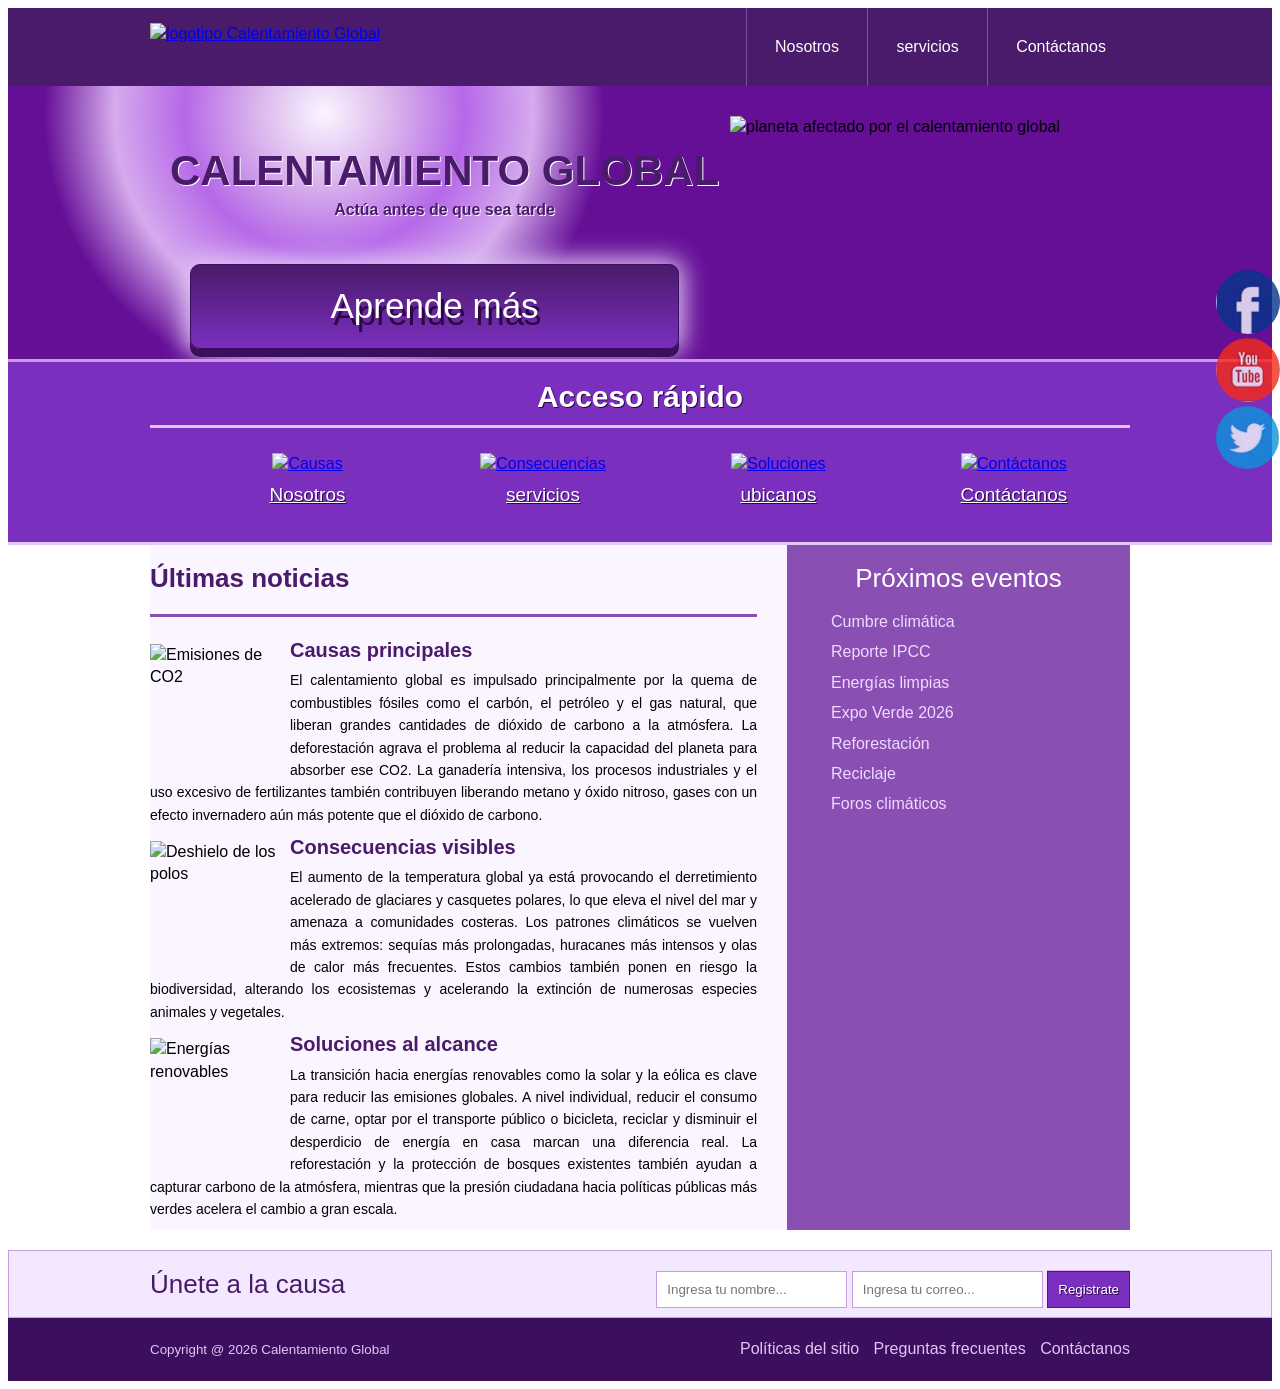
==== index.html @ b34f8cce "Change image file extensions from .png to .PNG" ====
<!DOCTYPE html>
<html lang="es">
<head> 
	<meta charset="UTF-8">
	<title>Calentamiento Global - Actúa Ahora</title>
    <link rel="stylesheet" href="estilo.css">
</head>
<body>
 <header class="encabezado" role="banner">
 	<div class="contenedor">
 		<a href="https://www.contacto@calentamientoglobal.org" class="logo">
 			<img src="imagen/logo-tierra.PNG" alt="logotipo Calentamiento Global">
 		</a>
 		<nav role ="navigation">
 			<ul>
 				<li><a href="nosotros.html">Nosotros</a></li>
 				<li><a href="servicios.html">servicios</a></li>
 				<li><a href="contactanos.html">Contáctanos</a></li>
 			</ul>
 		</nav>
 	</div>
 </header>
 <!--fin-->
 <div class="presentacion">
 	<div class="contenedor">
 		<div class="introduccion-presentacion">
 			<h1>CALENTAMIENTO GLOBAL <br><span>Actúa antes de que sea tarde</span></h1>
 			<a href="https://enciclovida.mx" class="aprender-mas">Aprende más</a>
 		</div>
 		<img src="imagen/planeta-calor.PNG" alt="planeta afectado por el calentamiento global">
 	</div>
 </div> 
    <!-- fin de presentacion-->
 <section class="acceso-rapido">
 		<div class="contenedor">
 			<h2>Acceso rápido</h2>
              <ul>
                
 				<figure>
 					<a href="nosotros.html"><img src="imagen/icono-causas.jpg" alt="Causas"></a>
 					<figcaption><h3><a href="nosotros.html">Nosotros</a></h3></figcaption>
 				</figure>
 				<figure>
 					<a href="servicios.html"><img src="imagen/icono-consecuencias.jpg" alt="Consecuencias"></a>
 					<figcaption><h3><a href="servicios.html">servicios</a></h3></figcaption>
 				</figure>
 				<figure>
 					<a href="ubicanos.html"><img src="imagen/icono-soluciones.jpg" alt="Soluciones"></a>
 					<figcaption><h3><a href="ubicanos.html">ubicanos</a></h3></figcaption>
 				</figure>
 				<figure>
 					<a href="contactanos.html"><img src="imagen/icono-contacto.jpg" alt="Contáctanos"></a>
 					<figcaption><h3><a href="contactanos.html">Contáctanos</a></h3></figcaption>
 				</figure>
                </ul>
 		</div>
 	</section>  
    <!-- ---------fin -->
 	<div class="bloque-contenido">
 		<div class="contenedor">
 			<main class="articulos" role="main">
 				<h2>Últimas noticias</h2>
 				<article>
 					<img src="imagen/emisiones.PNG" alt="Emisiones de CO2">
 					<h1><a href="#">Causas principales</a></h1>
 					<p>El calentamiento global es impulsado principalmente por la quema de combustibles fósiles como el carbón, el petróleo y el gas natural, que liberan grandes cantidades de dióxido de carbono a la atmósfera. La deforestación agrava el problema al reducir la capacidad del planeta para absorber ese CO2. La ganadería intensiva, los procesos industriales y el uso excesivo de fertilizantes también contribuyen liberando metano y óxido nitroso, gases con un efecto invernadero aún más potente que el dióxido de carbono.
 					</p>
 				</article>
 				<article>
 					<img src="imagen/deshielo.PNG" alt="Deshielo de los polos">
 					<h1><a href="#">Consecuencias visibles</a></h1>
 					<p>El aumento de la temperatura global ya está provocando el derretimiento acelerado de glaciares y casquetes polares, lo que eleva el nivel del mar y amenaza a comunidades costeras. Los patrones climáticos se vuelven más extremos: sequías más prolongadas, huracanes más intensos y olas de calor más frecuentes. Estos cambios también ponen en riesgo la biodiversidad, alterando los ecosistemas y acelerando la extinción de numerosas especies animales y vegetales.
 					</p>
 				</article>
 				<article>
 					<img src="imagen/energia-limpia.PNG" alt="Energías renovables">
 					<h1><a href="#">Soluciones al alcance</a></h1>
 					<p>La transición hacia energías renovables como la solar y la eólica es clave para reducir las emisiones globales. A nivel individual, reducir el consumo de carne, optar por el transporte público o bicicleta, reciclar y disminuir el desperdicio de energía en casa marcan una diferencia real. La reforestación y la protección de bosques existentes también ayudan a capturar carbono de la atmósfera, mientras que la presión ciudadana hacia políticas públicas más verdes acelera el cambio a gran escala.
 					</p>
 				</article>
 			</main>
            <aside class="complementario" role="complementary">
         <h2>Próximos eventos</h2>
         <ul>
            <li><a href="#">Cumbre climática</a></li>
            <li><a href="#">Reporte IPCC </a></li>
            <li><a href="#">Energías limpias </a></li>
            <li><a href="#">Expo Verde 2026 </a></li>
            <li><a href="#">Reforestación </a></li>
            <li><a href="#">Reciclaje </a></li>
            <li><a href="#">Foros climáticos </a></li>
         </ul>
      </aside>
     </div>
 	</div> 
<!-- FIN DE BLOQUE-CONTENIDO -->
<section class="suscripcion">
    <div class="contenedor">
        <h2>Únete a la causa</h2>
        <form action="#">
            <input type="text" name="nombre" placeholder="Ingresa tu nombre..." required>
            <input type="email" name="email" placeholder="Ingresa tu correo..." required>
            <input type="submit" name="valor" value="Registrate">
        </form>
    </div>
</section> <!-- FIN SUSCRIPCION -->
<footer class="piedepagina" role="contentinfo">
    <div class="contenedor">
        <small>Copyright @ 2026 Calentamiento Global</small>
        <nav>
            <ul>
                <li><a href="#">Políticas del sitio</a></li>
                <li><a href="#">Preguntas frecuentes</a></li>
                <li><a href="#">Contáctanos</a></li>
            </ul>
        </nav>
    </div>
</footer>
           <!--  fin pie de pagina  -->
<div class="social">
    <a href="#" title="FaceBook"><img src="imagen/face.jpg" alt="facebook"></a>
    <a href="#" title="Youtube"><img src="imagen/you.jpg" alt="youtube"></a>
    <a href="#" title="twitter"><img src="imagen/twit.jpg" alt="twitter"></a>
</div>
  <!--  fin social -->
</body>
</html>
---- estilo.css ----
*{
box-sizing:border-box;
}
body{
font-size:16px;
font-family: arial,helveltica,sans-serif;
line-height: 1.4em; 
}

.contenedor{
    width: 980px;
    margin: 0 auto;
}

/* ---- ENCABEZADO ---- */
.encabezado{ 
background: #4a1a6b; 
overflow: hidden;
}
.logo{
    float: left;
   position: relative;
    top: 15px; 
}
.logo img{
    height: 50px;
    width: auto;
}
.encabezado nav{ 
float: right; 
}
.encabezado nav ul{ 
margin: 0;
padding: 0;
list-style: none;
}
.encabezado nav ul li{ 
display: inline-block;
margin-right: -4px;
}
.encabezado nav ul li a{ 
display: block;
color: #fff;
padding: 28px;
border-left: 1px solid #7a4ea3;
text-decoration: none;
}
.encabezado nav ul li a:hover{ 
background: #6e3aa0;
}
/*------------------------------------
PRESENTACION
-------------------------------------*/ 
.presentacion{
  background: radial-gradient(280px at 25% 10%, #faf5ff, #d9b3ec,#B668E8, #D5ABED, #650F96);
  overflow: hidden;
  border-bottom: 3px solid #c79de0; 
}  
.introduccion-presentacion{
    float: left;
}
.introduccion-presentacion h1{
    color: #4a1a6b;
    font-size: 2.625em;
    text-shadow: 1px 1px 0px #fff;
    text-align: center;
    margin-top: 70px;
    margin-bottom: 40px;
    margin-left: 20px;
   line-height: 0.7em;
} 
.introduccion-presentacion h1 span{
    color: #4a1a6b;
    font-size: 0.38em;
}
/*------------ aprender mas ------------*/
a.aprender-mas{
    font-size: 2.1875em;
    border: 1px solid #3b0f5e;
    padding: 30px 50px;
    display: block;
    text-align: center;
    margin: 10px 40px;
    color: #fff;
    text-decoration: none;
    text-shadow: 3px 7px 0 #2a0845;
    border-radius: 10px;
    background: linear-gradient(to top, #7b2fbe, #4a1a6b);
    box-shadow: 0 8px 0 0 #3b0f5e,
                0 0 25px 5px #e0c6f5;
} 
a.aprender-mas:hover{
    box-shadow: 0 0 25px 5px #4a1a6b;
}
.presentacion img{
    float: right;
    position: relative;
    top: 30px;
    width: 400px;
    height: auto;
}
/*------------Acceso-rapido------------*/
.acceso-rapido{
    background: #7b2fbe;
    overflow: hidden;
    border-bottom: 3px solid #e0c6f5;
}
.acceso-rapido h2 {
    color: #fff;
    font-size: 1.87em;
    text-shadow: 1px 1px 0 #2a0845;
    text-align: center;
    border-bottom: 3px solid #e0c6f5;
    padding-bottom: 16px;
}
.acceso-rapido figure{
    display: inline-block;
    text-align: center;
    width: 25%;
    margin: 0 -4px 0 0;
    padding: 0px;
}
.acceso-rapido figure img{
    width: 130px;
    height: 130px;
    object-fit: cover;
}
.acceso-rapido h3{
   font-size: 1.1875em;
    margin-top: 9px;
    margin-bottom: 20px; 
}
.acceso-rapido h3 a{
    color: #fff;
    text-shadow: 1px 1px 0 #2a0845;
    font-weight: normal;
}
.acceso-rapido h3 a:hover{
    text-decoration: none;
}
/*---------bloque contenido----------*/
.bloque-contenido{
    overflow: hidden;
}
.bloque-contenido .contenedor{
    display: table;
}
.articulos {
    background: #faf5ff;
    width: 65%;
  display: table-cell;
  padding-right: 30px;
}
.articulos article{
    margin-bottom: 10px;
}
.articulos h2{
    color: #4a1a6b;
    font-size: 1.625em;
    border-bottom: 3px solid #8a4fb3;
    padding-bottom: 25px;
}
.articulos img{
    float: left;
    margin-right: 10px;
    position: relative;
    top: 5px;
    width: 130px;
    height: 130px;
    object-fit: cover;
}
.articulos article h1{
    font-size: 1.25em;
    margin: 8px 0 8px 0;
}
.articulos article h1 a{
    color: #4a1a6b;
    text-decoration: none;
}
.articulos article h1 a:hover{
    text-decoration: underline;
}
.articulos article p{
    margin: 0;
    text-align: justify;
    font-size: 0.875em;
}
.complementario{
    background: #8a4fb3;
    width: 35%; 
    display: table-cell; 
    padding: 0 20px 20px;
}
.complementario h2{
    font-size: 1.625em;
    color: #fff;
    font-weight: normal;
    text-align: center;
}
.complementario ul{
    margin: 0;
    padding: 0;
    list-style: none;
}
.complementario ul li{
    background: url("imagen/icon.png") no-repeat left center;
    padding-left: 24px;
    margin-bottom: 8px;
}
.complementario ul li a{
    color: #f0d9ff;
    text-decoration: none;
}
.complementario ul li a:hover{
    color: #ffe0ff;
    text-decoration: underline;
}
/***********************************************************************/
/************** suscripcion */
.suscripcion{
    overflow: hidden;
    border: 1px solid #c79de0;
    background: #f3e8ff;
    margin-top: 20px;
}
.suscripcion h2{
    float: left;
    font-size: 1.625em;
    color: #4a1a6b;
    font-weight: normal;
}
.suscripcion form{
    float: right;
    position: relative;
    top: 20px;
}
.suscripcion form input{
    border: 1px solid #c79de0;
    padding: 10px;
}
.suscripcion form input[type="submit"]{
    border: 1px solid #4a1a6b;
    padding: 10px;
    background: #7b2fbe;
    color: #fff;
    text-shadow: 1px 1px 0 #2a0845;
    box-shadow: 0 -1px 0px 0 #d9b3ec;
}
.suscripcion form input[type="submit"]:hover{
    background: #6e3aa0;
}
/***********pie de pagina**************/
.piedepagina{
    background: #3b0f5e;
    padding: 20px 0;
}
.piedepagina .contenedor{
    display: table;
}
.piedepagina small{
    display: table-cell;
    color: #e0c6f5;
}
.piedepagina nav{
    display: table-cell;
    text-align: right;
}
.piedepagina nav ul{
    margin: 0;
    padding: 0;
    list-style: none;
}
.piedepagina nav ul li{
    display: inline-block;
    padding-left: 10px;
}
.piedepagina nav ul li a{
    color: #e0c6f5;
    text-decoration: none;
}
.piedepagina nav ul li a:hover{
    color: #f8d7ff;
    text-decoration: underline;
}
/*************Redes sociales***************/
.social{
    position: fixed;
    top: 30%;
    right: 0;
}
.social a{
    display: block;
    margin-bottom: 4px;
    opacity: 0.8;
}
.social a:hover{
    opacity: 1;
}
.social img{
    border-radius: 50%;
    display: block;
}
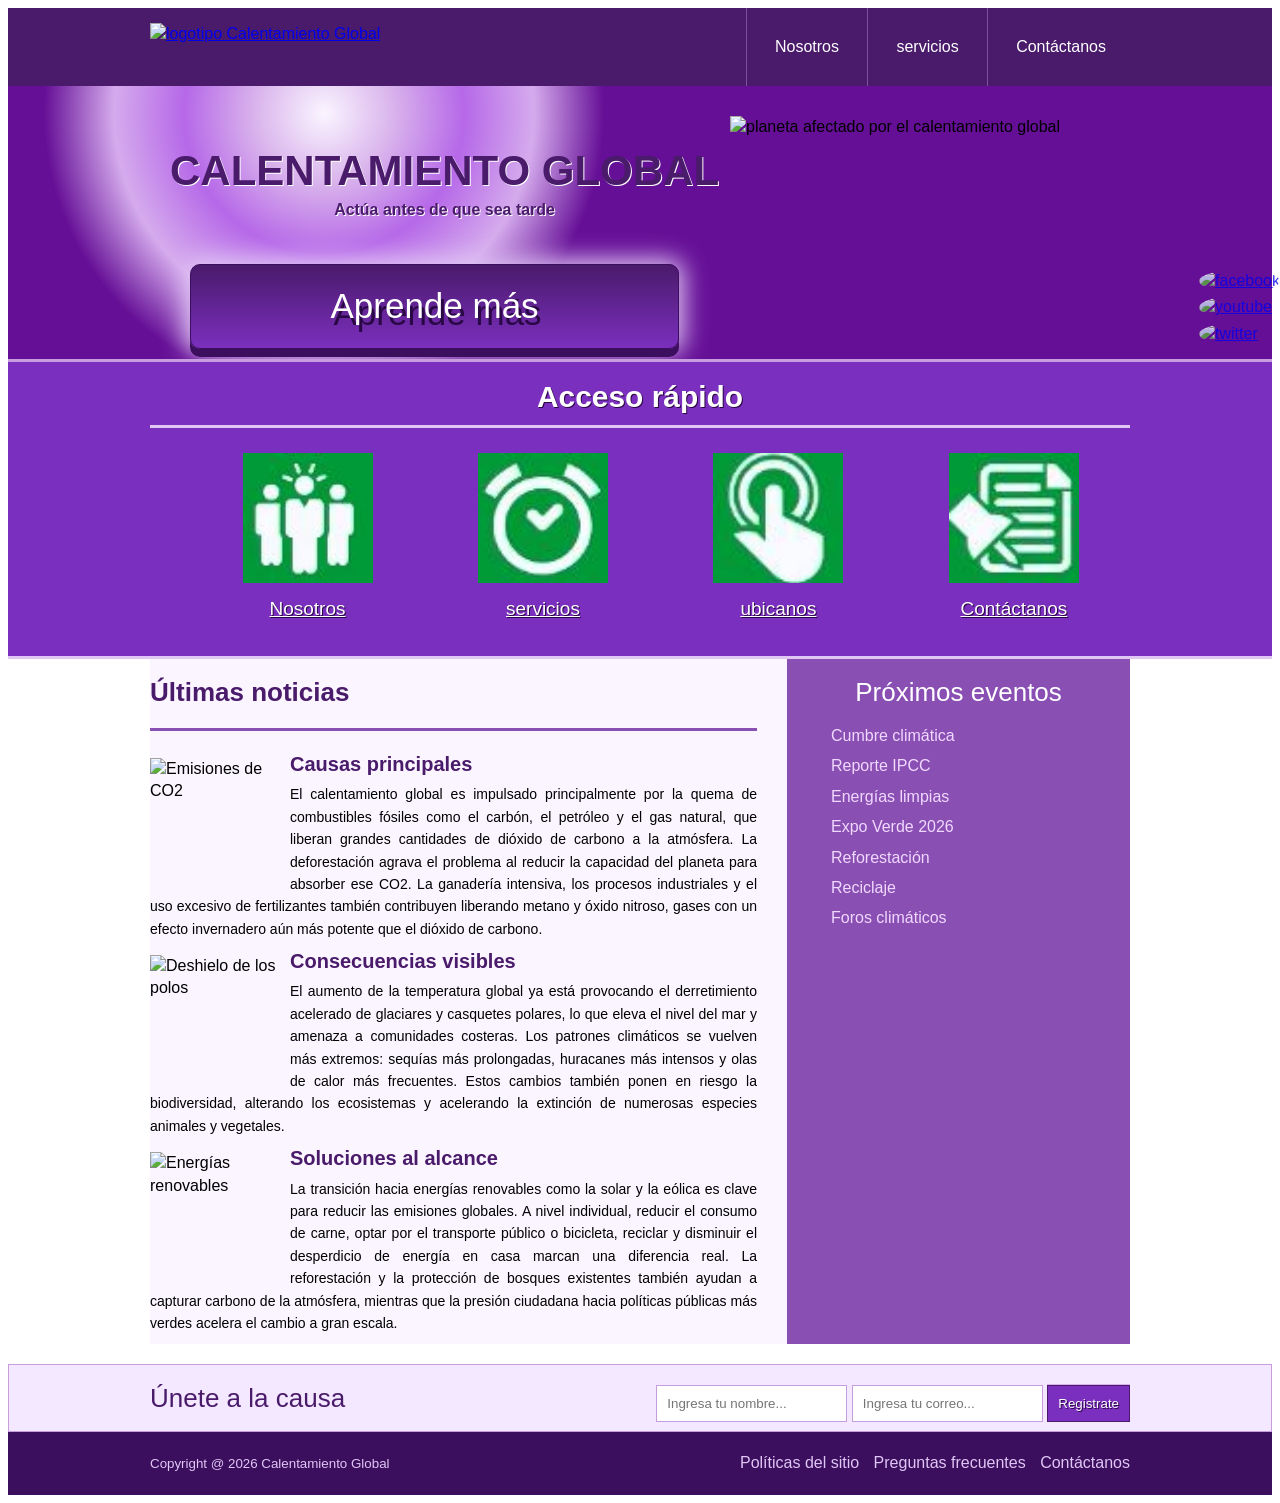
==== commit 551fcdb9: "Update image file extensions from .jpg to .JPG" ====
--- a/index.html
+++ b/index.html
@@ -37,19 +37,19 @@
               <ul>
                 
  				<figure>
- 					<a href="nosotros.html"><img src="imagen/icono-causas.jpg" alt="Causas"></a>
+ 					<a href="nosotros.html"><img src="imagen/icono-causas.JPG" alt="Causas"></a>
  					<figcaption><h3><a href="nosotros.html">Nosotros</a></h3></figcaption>
  				</figure>
  				<figure>
- 					<a href="servicios.html"><img src="imagen/icono-consecuencias.jpg" alt="Consecuencias"></a>
+ 					<a href="servicios.html"><img src="imagen/icono-consecuencias.JPG" alt="Consecuencias"></a>
  					<figcaption><h3><a href="servicios.html">servicios</a></h3></figcaption>
  				</figure>
  				<figure>
- 					<a href="ubicanos.html"><img src="imagen/icono-soluciones.jpg" alt="Soluciones"></a>
+ 					<a href="ubicanos.html"><img src="imagen/icono-soluciones.JPG" alt="Soluciones"></a>
  					<figcaption><h3><a href="ubicanos.html">ubicanos</a></h3></figcaption>
  				</figure>
  				<figure>
- 					<a href="contactanos.html"><img src="imagen/icono-contacto.jpg" alt="Contáctanos"></a>
+ 					<a href="contactanos.html"><img src="imagen/icono-contacto.JPG" alt="Contáctanos"></a>
  					<figcaption><h3><a href="contactanos.html">Contáctanos</a></h3></figcaption>
  				</figure>
                 </ul>
@@ -118,9 +118,9 @@
 </footer>
            <!--  fin pie de pagina  -->
 <div class="social">
-    <a href="#" title="FaceBook"><img src="imagen/face.jpg" alt="facebook"></a>
-    <a href="#" title="Youtube"><img src="imagen/you.jpg" alt="youtube"></a>
-    <a href="#" title="twitter"><img src="imagen/twit.jpg" alt="twitter"></a>
+    <a href="#" title="FaceBook"><img src="imagen/face.JPG" alt="facebook"></a>
+    <a href="#" title="Youtube"><img src="imagen/you.JPG" alt="youtube"></a>
+    <a href="#" title="twitter"><img src="imagen/twit.JPG" alt="twitter"></a>
 </div>
   <!--  fin social -->
 </body>
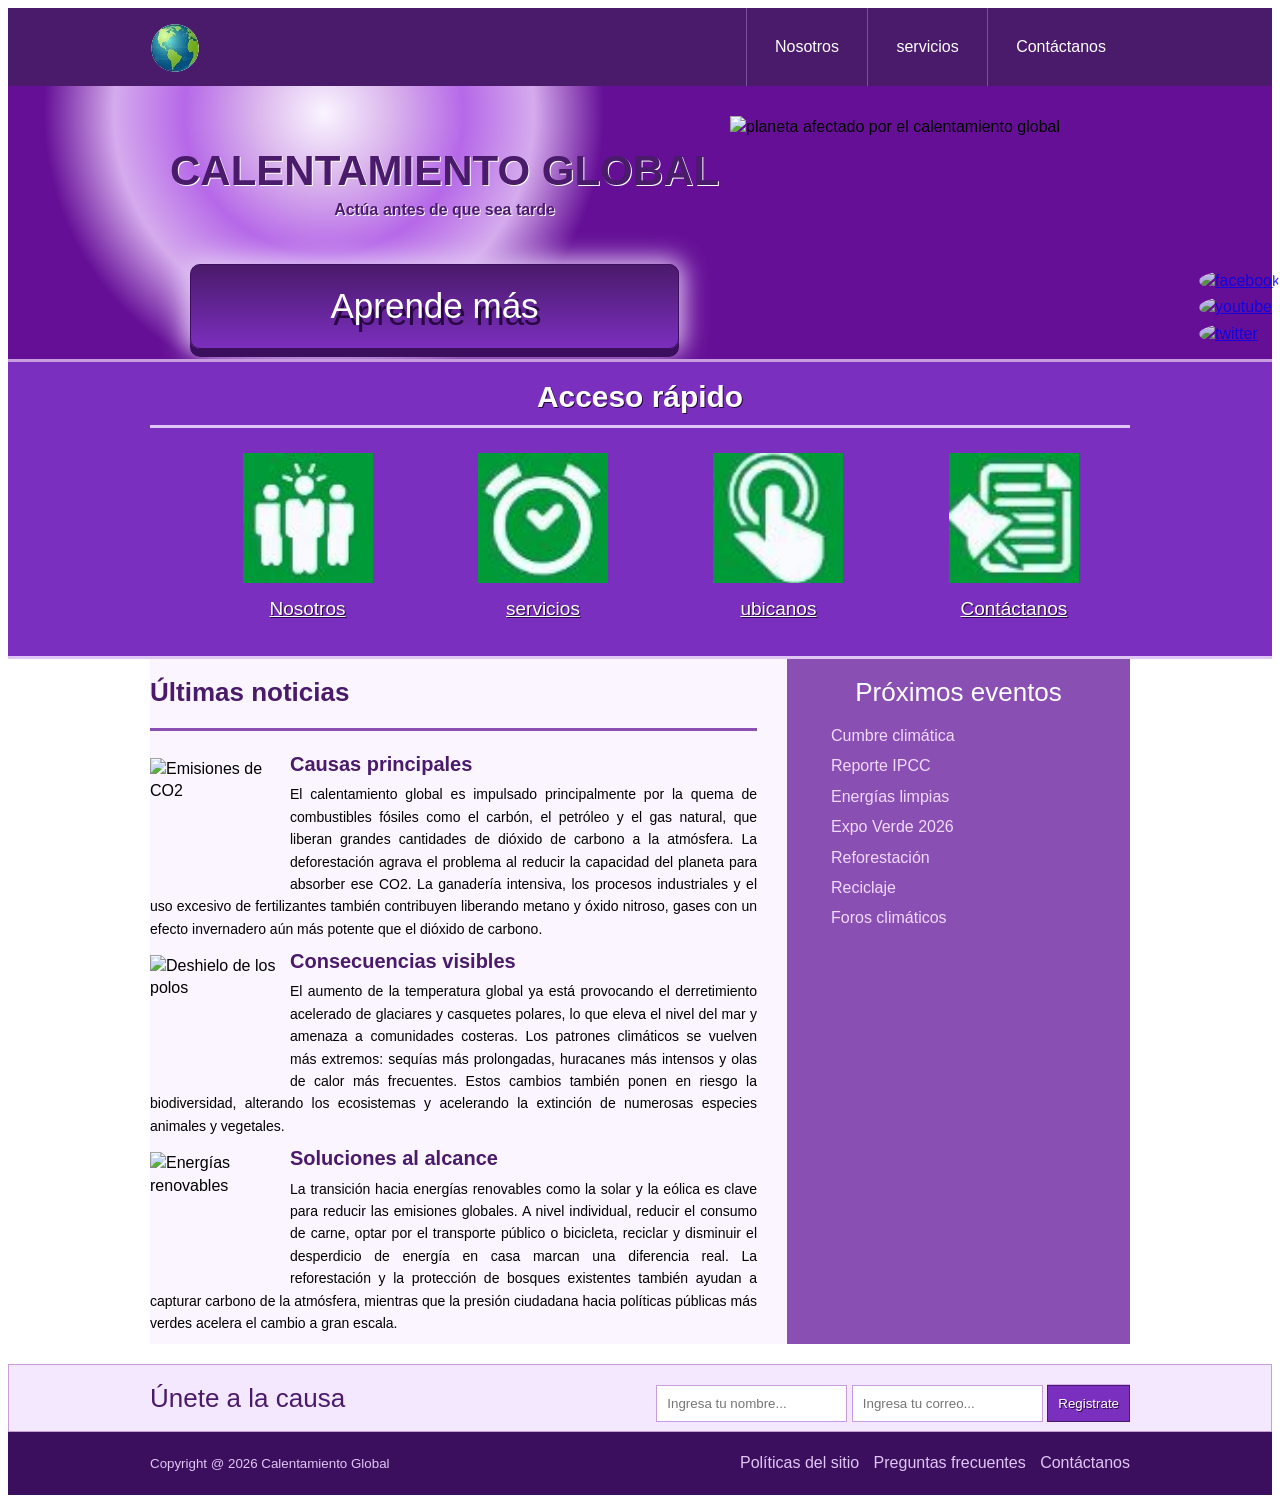
==== commit 683d330a: "Fix image file extension from .PNG to .png" ====
--- a/index.html
+++ b/index.html
@@ -9,7 +9,7 @@
  <header class="encabezado" role="banner">
  	<div class="contenedor">
  		<a href="https://www.contacto@calentamientoglobal.org" class="logo">
- 			<img src="imagen/logo-tierra.PNG" alt="logotipo Calentamiento Global">
+ 			<img src="imagen/logo-tierra.png" alt="logotipo Calentamiento Global">
  		</a>
  		<nav role ="navigation">
  			<ul>
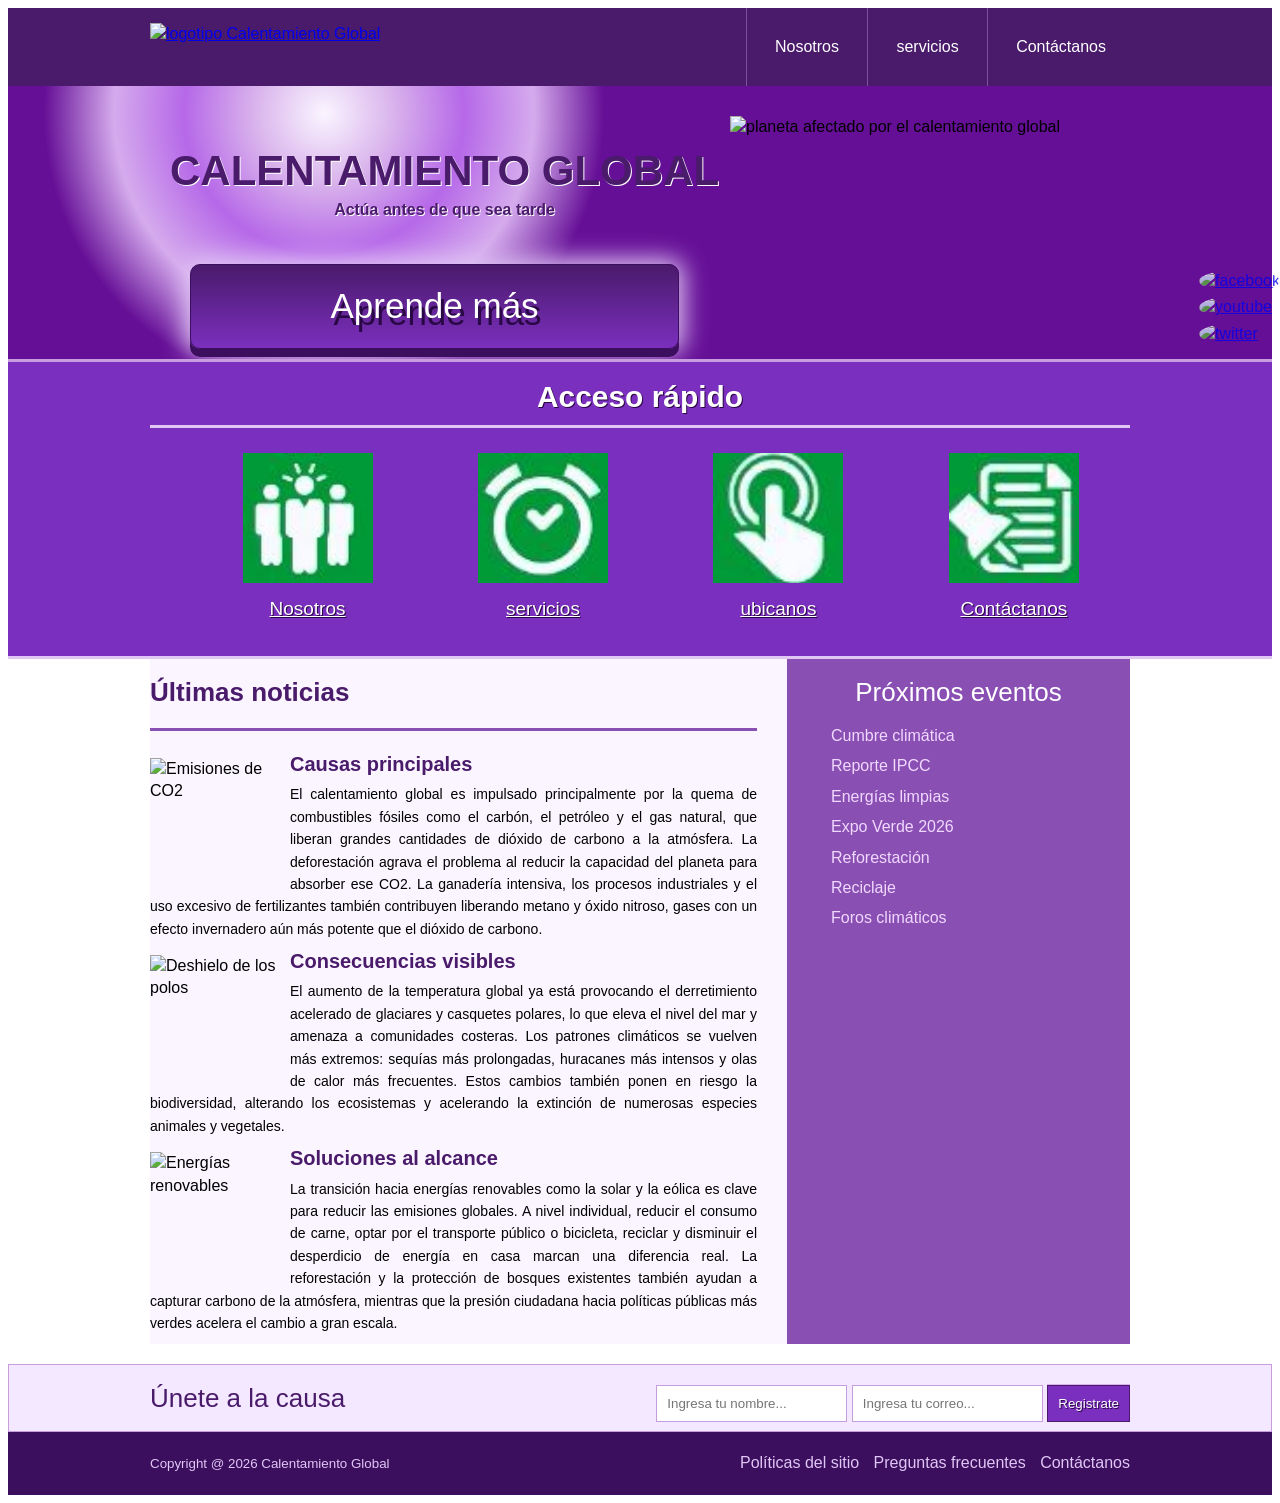
==== commit 5eb09290: "Fix logo image file extension to uppercase PNG" ====
--- a/index.html
+++ b/index.html
@@ -9,7 +9,7 @@
  <header class="encabezado" role="banner">
  	<div class="contenedor">
  		<a href="https://www.contacto@calentamientoglobal.org" class="logo">
- 			<img src="imagen/logo-tierra.png" alt="logotipo Calentamiento Global">
+ 			<img src="imagen/logo-tierra.PNG" alt="logotipo Calentamiento Global">
  		</a>
  		<nav role ="navigation">
  			<ul>
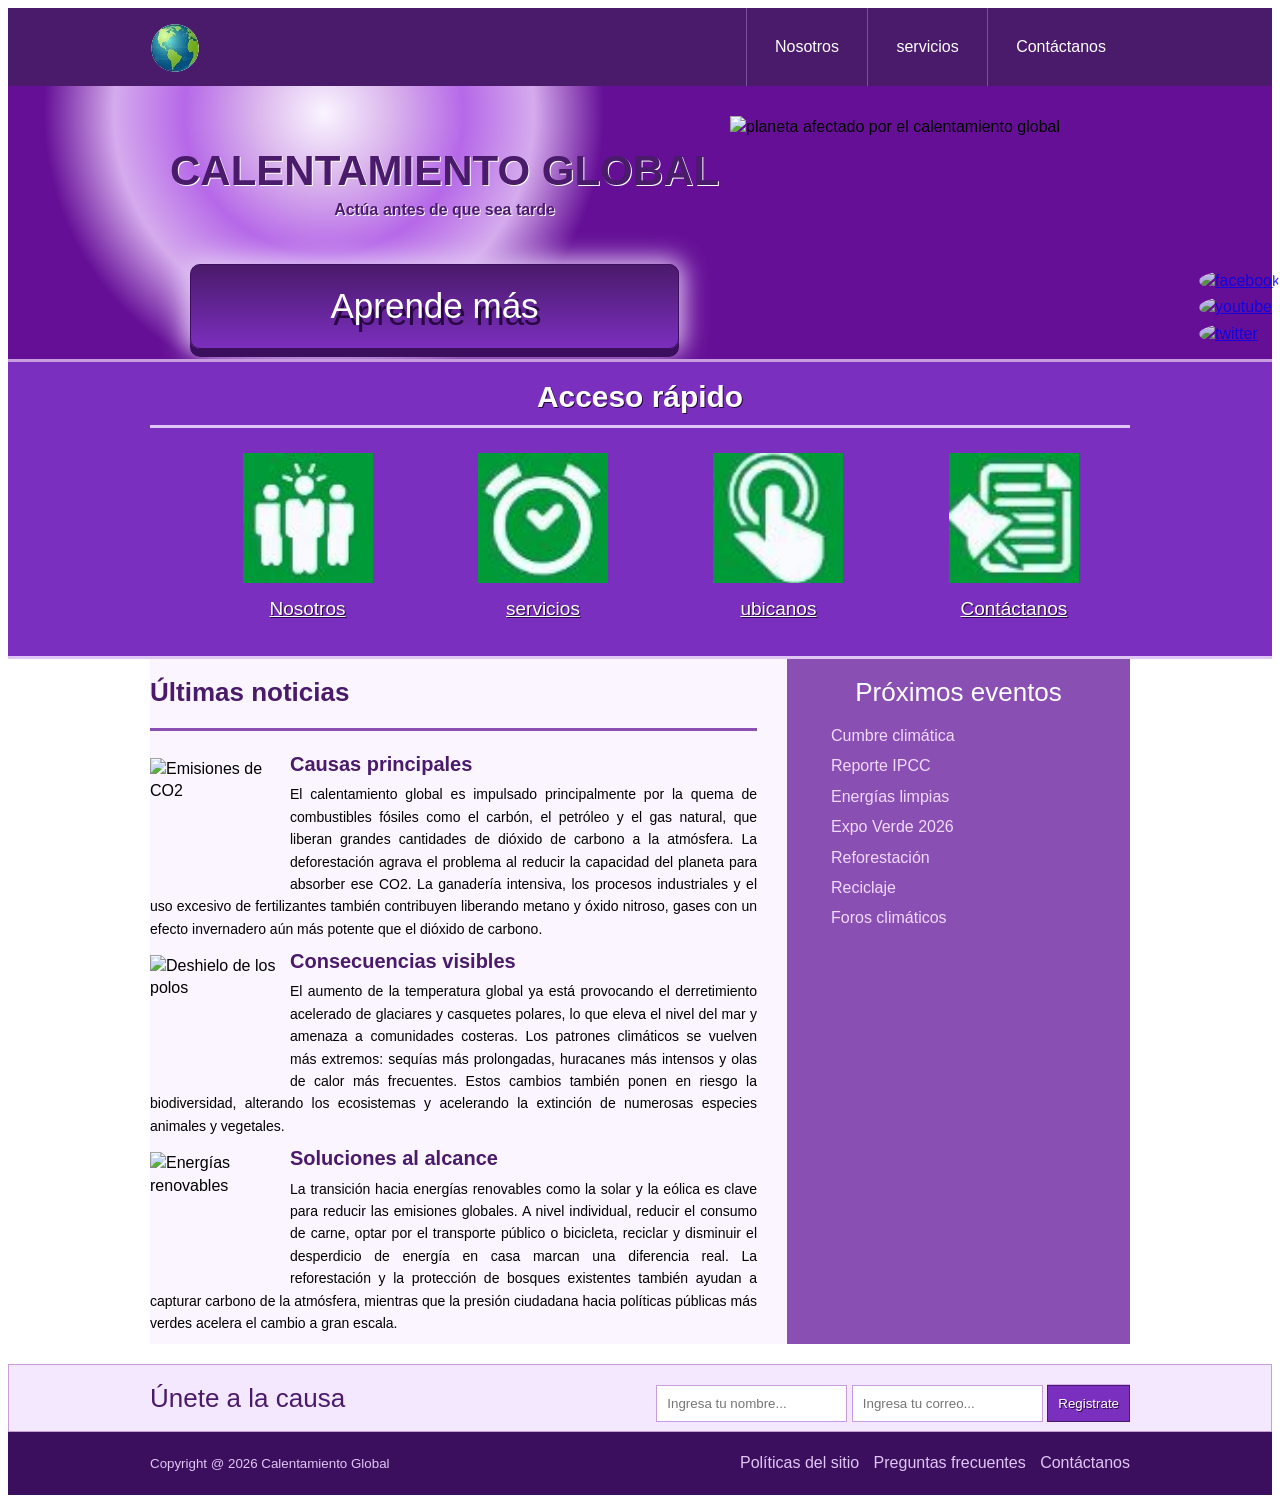
==== commit 37b4aa33: "Fix image file extension from .PNG to .png" ====
--- a/index.html
+++ b/index.html
@@ -9,7 +9,7 @@
  <header class="encabezado" role="banner">
  	<div class="contenedor">
  		<a href="https://www.contacto@calentamientoglobal.org" class="logo">
- 			<img src="imagen/logo-tierra.PNG" alt="logotipo Calentamiento Global">
+ 			<img src="imagen/logo-tierra.png" alt="logotipo Calentamiento Global">
  		</a>
  		<nav role ="navigation">
  			<ul>
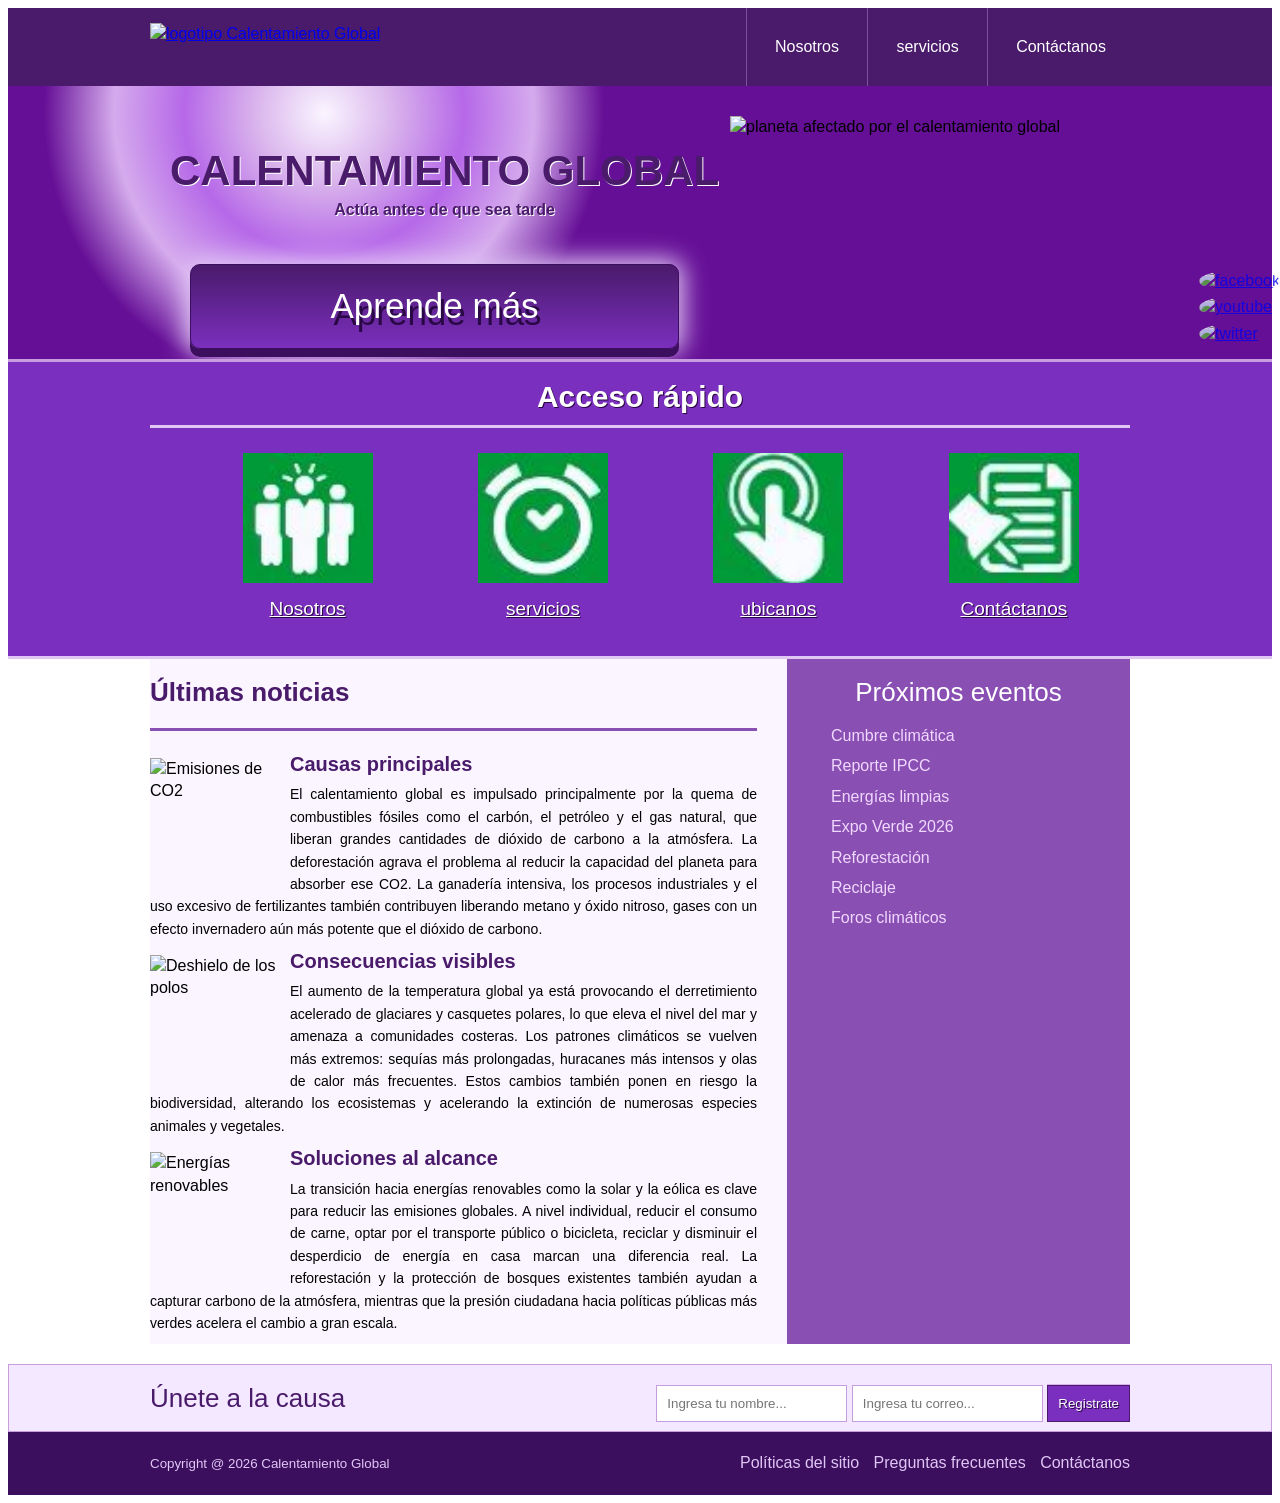
==== commit 7d69edab: "Fix logo image file extension in index.html" ====
--- a/index.html
+++ b/index.html
@@ -9,7 +9,7 @@
  <header class="encabezado" role="banner">
  	<div class="contenedor">
  		<a href="https://www.contacto@calentamientoglobal.org" class="logo">
- 			<img src="imagen/logo-tierra.png" alt="logotipo Calentamiento Global">
+ 			<img src="imagen/logo-tierra.PNG" alt="logotipo Calentamiento Global">
  		</a>
  		<nav role ="navigation">
  			<ul>
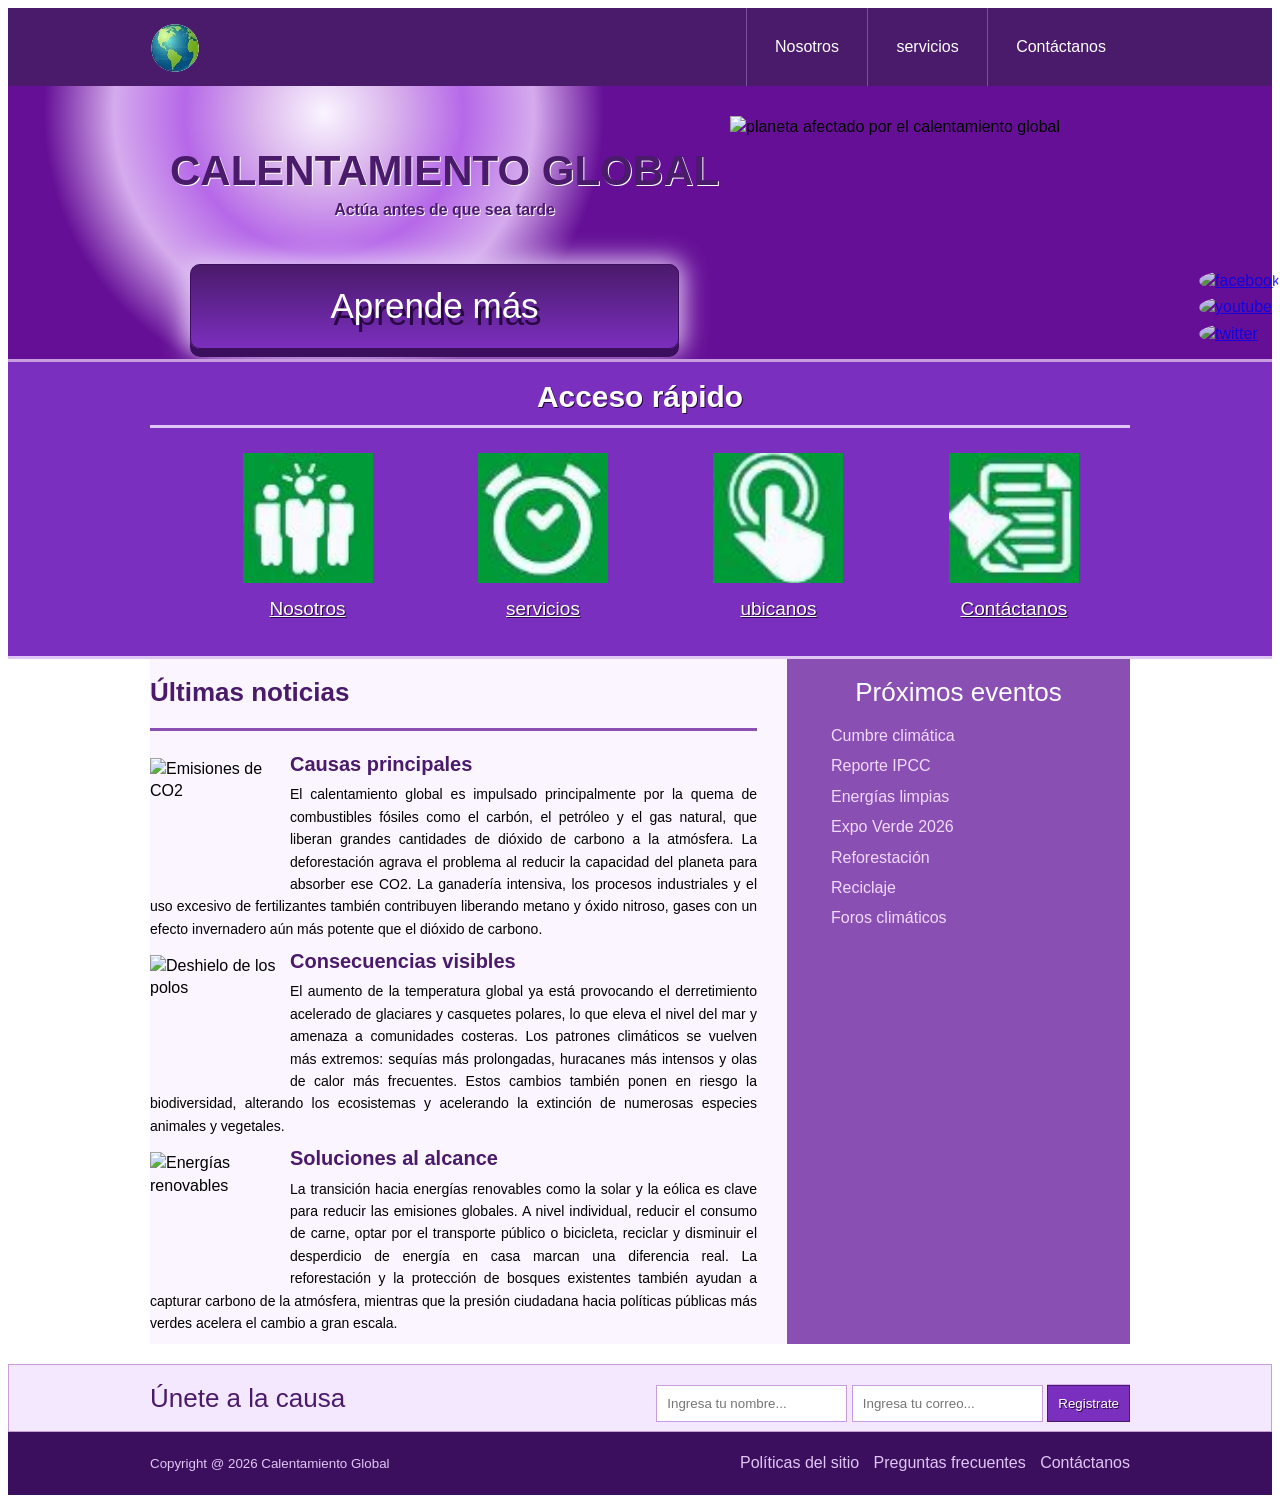
==== commit 53b3563b: "Update index.html" ====
--- a/index.html
+++ b/index.html
@@ -9,7 +9,7 @@
  <header class="encabezado" role="banner">
  	<div class="contenedor">
  		<a href="https://www.contacto@calentamientoglobal.org" class="logo">
- 			<img src="imagen/logo-tierra.PNG" alt="logotipo Calentamiento Global">
+ 			<img src="imagen/logo-tierra.png" alt="logotipo Calentamiento Global">
  		</a>
  		<nav role ="navigation">
  			<ul>
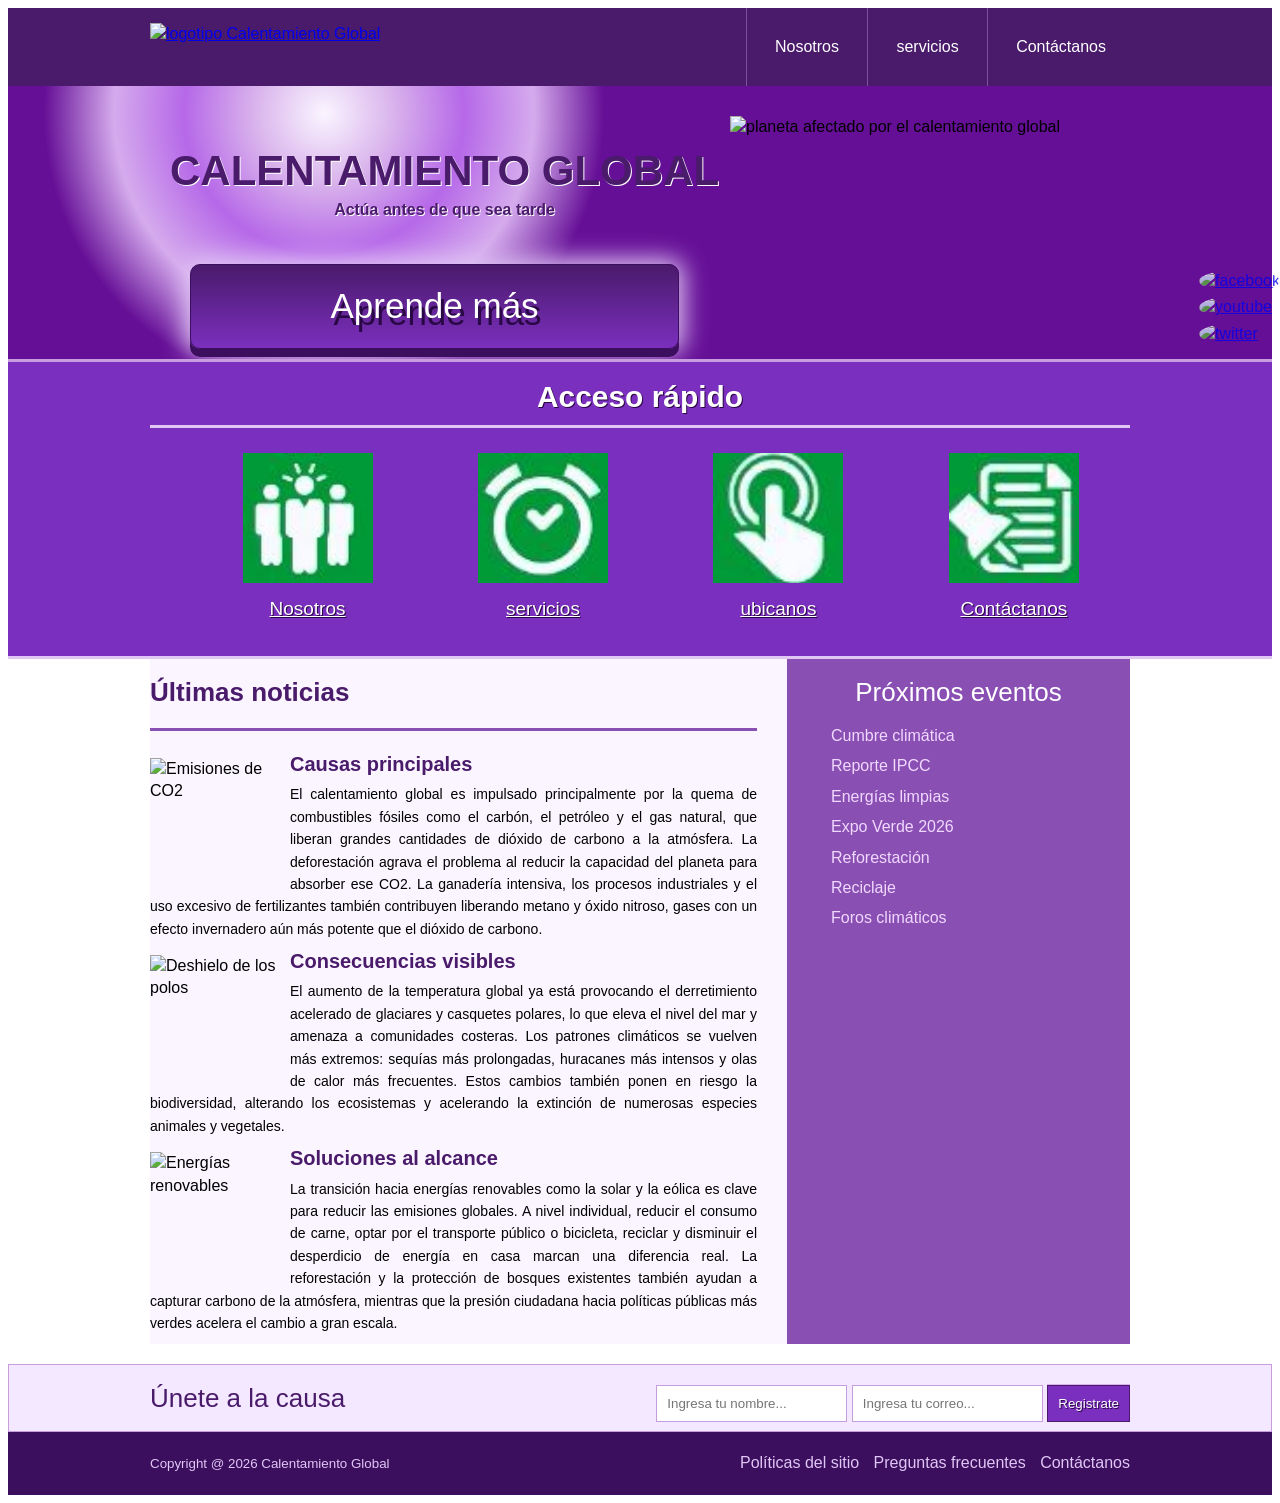
==== commit 206e116d: "Update index.html" ====
--- a/index.html
+++ b/index.html
@@ -9,7 +9,7 @@
  <header class="encabezado" role="banner">
  	<div class="contenedor">
  		<a href="https://www.contacto@calentamientoglobal.org" class="logo">
- 			<img src="imagen/logo-tierra.png" alt="logotipo Calentamiento Global">
+ 			<img src="imagen/logotierra.PNG" alt="logotipo Calentamiento Global">
  		</a>
  		<nav role ="navigation">
  			<ul>
